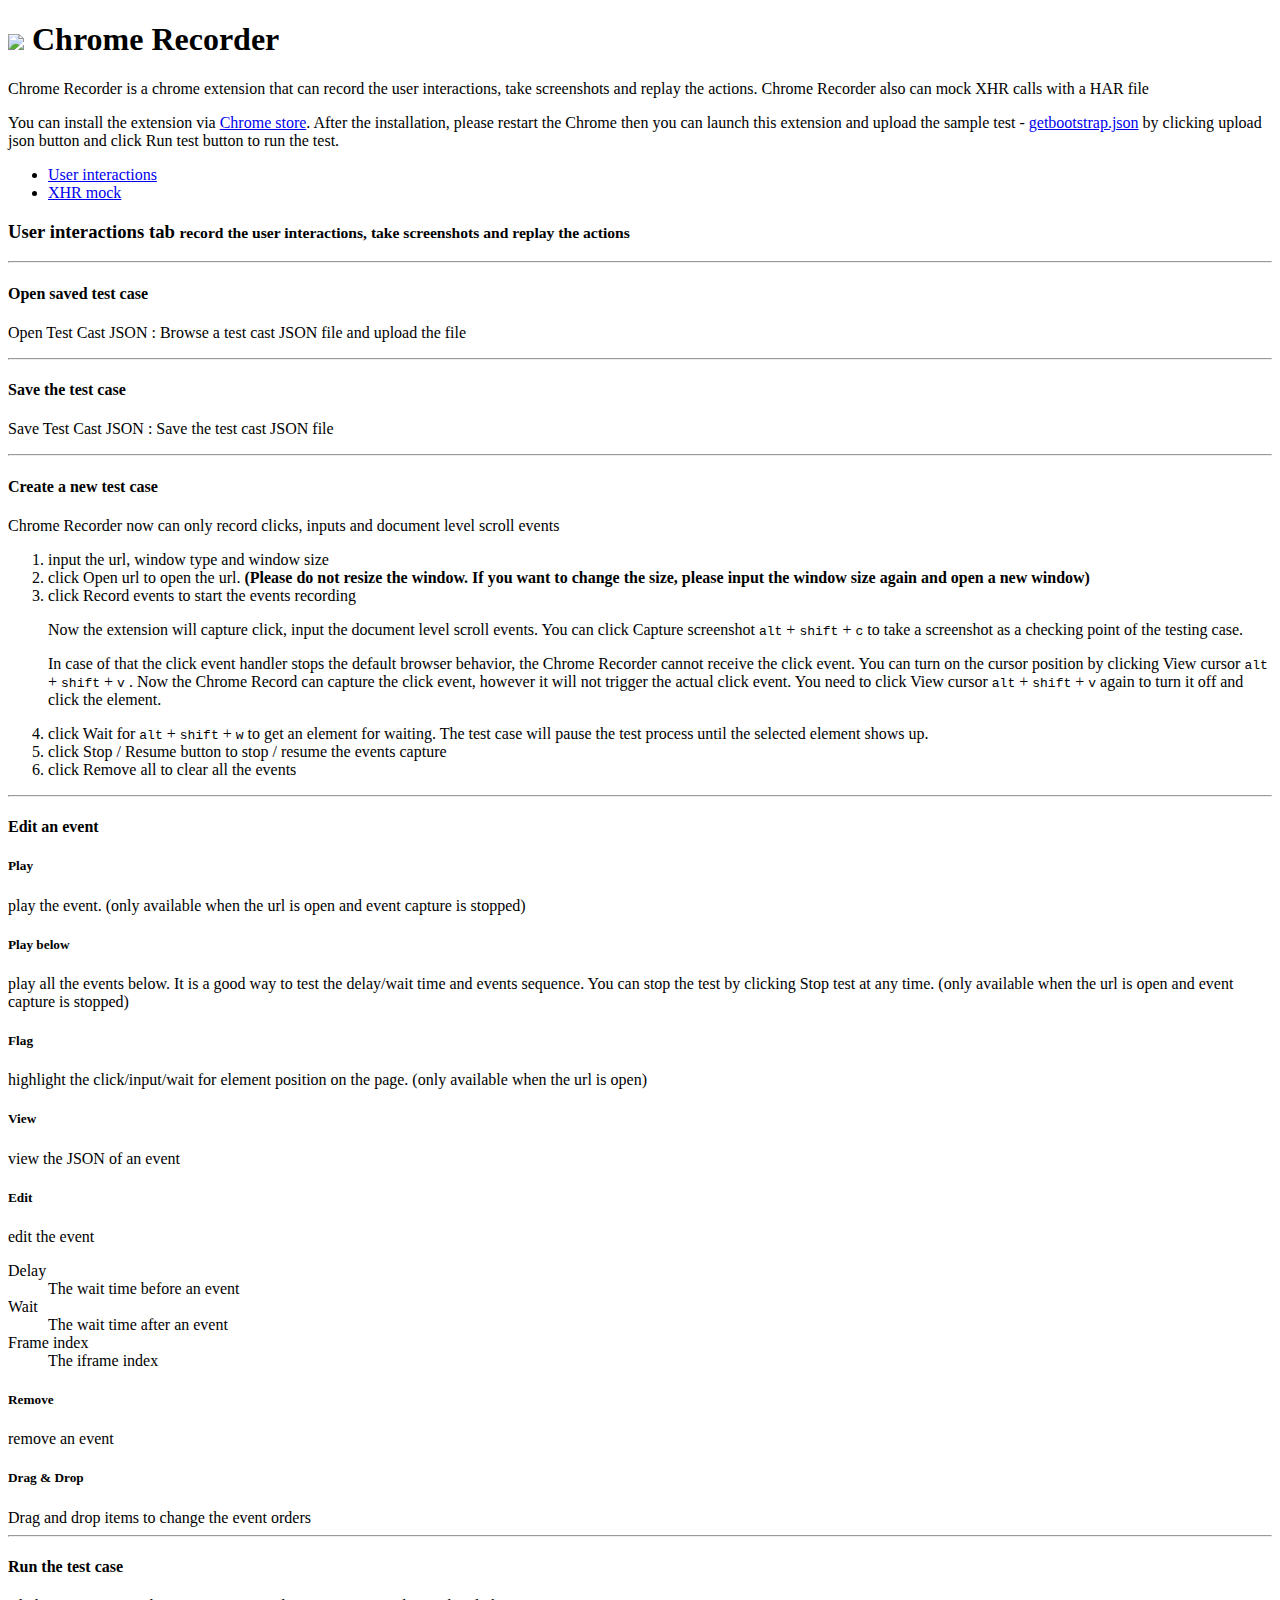
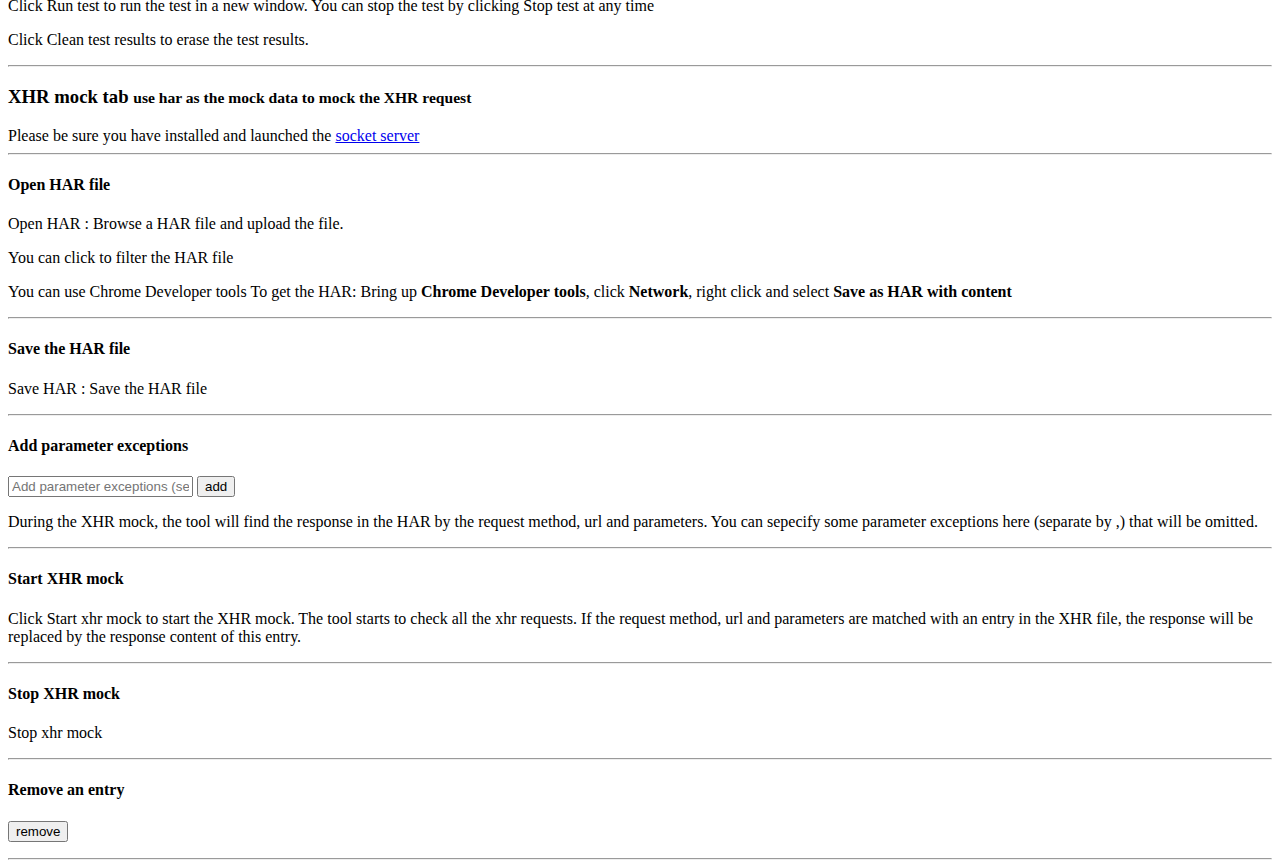
==== index.html @ 0be37b38 "Update index.html" ====
<!DOCTYPE html>
<html>
<head>
    <meta charset="utf-8">
    <meta http-equiv="X-UA-Compatible" content="IE=edge">
    <meta name="viewport" content="width=device-width, initial-scale=1">
    <link rel="stylesheet" href="css/bootstrap.min.css" />
    <style>
        h1 img {
            height: 100px;
        }
    </style>
    <title>Chrome Recorder</title>
</head>
<body>
    <div class="container">
        <div class="jumbotron">
            <h1><img src="http://res.cloudinary.com/hypr6wanu/image/upload/v1424411963/icon_zc0x6p.png" /> Chrome Recorder</h1>
            <p>
                Chrome Recorder is a chrome extension that can record the user interactions, take screenshots and replay the actions. Chrome Recorder also can mock XHR calls with a HAR file
            </p>
            <p>
                You can install the extension via <a target="_blank" href="https://chrome.google.com/webstore/detail/gjdedjgddbgejncikonfdikgmjakmnoi">Chrome store</a>.
                After the installation, please restart the Chrome then you can launch this extension and upload the sample test -
                <a target="_blank" href="getbootstrap.json">getbootstrap.json</a> by clicking
                <span class="btn btn-default btn-xs">
                    <i class="glyphicon glyphicon-open-file"></i>
                    upload json
                </span> button and click
                <span class="btn btn-xs btn-primary">
                    <i class="glyphicon glyphicon-play"></i>
                    Run test
                </span> button to run the test.
            </p>
        </div>

        <ul class="nav nav-tabs" role="tablist">
            <li role="presentation" class="active">
                <a href="#user-interactions" aria-controls="home" role="tab" data-toggle="tab">User interactions</a>
            </li>
            <li role="presentation">
                <a href="#har-entries" aria-controls="profile" role="tab" data-toggle="tab">XHR mock</a>
            </li>
        </ul>

        <div class="tab-content">
            <div role="tabpanel" class="tab-pane active" id="user-interactions">
                <h3>
                    User interactions tab
                    <small>record the user interactions, take screenshots and replay the actions</small>
                </h3>
                <hr />
                <h4>
                    Open saved test case
                </h4>
                <p>
                    <span class="btn btn-xs btn-default">
                        <i class="glyphicon glyphicon-open"></i>
                        Open Test Cast JSON
                    </span> : Browse a test cast JSON file and upload the file
                </p>
                <hr />
                <h4>Save the test case</h4>
                <p>
                    <span class="btn btn-xs btn-default">
                        <i class="glyphicon glyphicon-save"></i>
                        Save Test Cast JSON
                    </span> : Save the test cast JSON file
                </p>
                <hr />
                <h4>Create a new test case</h4>
                <p class="alert alert-danger" role="alert">
                    Chrome Recorder now can only record clicks, inputs and document level scroll events
                </p>
                <ol>
                    <li>
                        input the url, window type and window size
                    </li>
                    <li>
                        click <span class="btn btn-xs btn-default"><i class="glyphicon glyphicon-new-window"></i>Open url</span> to open the url.
                        <strong class="text-danger">(Please do not resize the window. If you want to change the size, please input the window size again and open a new window) </strong>
                    </li>
                    <li>
                        click <span class="btn btn-xs btn-default"><i class="glyphicon glyphicon-record"></i>Record events</span> to start the events recording
                        <p>
                            Now the extension will capture click, input the document level scroll events. You can click <span class="btn btn-sm btn-default">
                                <i class="glyphicon glyphicon-camera"></i>
                                Capture screenshot
                                <kbd>alt</kbd> + <kbd>shift</kbd> + <kbd>c</kbd>
                            </span> to take a screenshot as a checking point of the testing case.
                        </p>
                        <p>
                            In case of that the click event handler stops the default browser behavior, the Chrome Recorder cannot receive the click event. You can turn on the cursor position by clicking
                            <span class="btn btn-sm btn-default">
                                <i class="glyphicon glyphicon-screenshot"></i>
                                View cursor
                                <kbd>alt</kbd> + <kbd>shift</kbd> + <kbd>v</kbd>
                            </span>. Now the Chrome Record can capture the click event, however it will not trigger the actual click event. You need to click
                            <span class="btn  btn-sm btn-default">
                                <i class="glyphicon glyphicon-screenshot"></i>
                                View cursor
                                <kbd>alt</kbd> + <kbd>shift</kbd> + <kbd>v</kbd>
                            </span> again to turn it off and click the element.
                        </p>
                    </li>
                    <li>
                        click <span class="btn btn-sm btn-default">
                            <i class="glyphicon glyphicon-time"></i>
                            Wait for
                            <kbd>alt</kbd> + <kbd>shift</kbd> + <kbd>w</kbd>
                        </span> to get an element for waiting. The test case will pause the test process until the selected element shows up.
                    </li>
                    <li>
                        click <span class="btn btn-sm btn-default">
                            <i class="glyphicon glyphicon-stop"></i>
                            Stop
                        </span> / <span class="btn btn-default btn-sm">
                            <i class="glyphicon glyphicon-play"></i>
                            Resume
                        </span> button to stop / resume the events capture
                    </li>
                    <li>
                        click <span class="btn btn-xs btn-danger">
                            <i class="glyphicon glyphicon-remove"></i>
                            Remove all
                        </span> to clear all the events
                    </li>
                </ol>
                <hr />
                <h4>
                    Edit an event
                </h4>
                <div class="media">
                    <div class="media-left">
                        <span class="btn btn-primary">
                            <i class="glyphicon glyphicon-flash"></i>
                        </span>
                    </div>
                    <div class="media-body">
                        <h5 class="media-heading">Play</h5>
                        play the event. (only available when the url is open and event capture is stopped)
                    </div>
                </div>
                <div class="media">
                    <div class="media-left">
                        <span class="btn btn-primary">
                            <i class="glyphicon glyphicon-circle-arrow-down"></i>
                        </span>
                    </div>
                    <div class="media-body">
                        <h5 class="media-heading">Play below</h5>
                        play all the events below. It is a good way to test the delay/wait time and events sequence. You can stop the test by clicking <span class="btn btn-primary btn-xs">
                            <i class="glyphicon glyphicon-stop"></i>
                            Stop test
                        </span> at any time. (only available when the url is open and event capture is stopped)
                    </div>
                </div>
                <div class="media">
                    <div class="media-left">
                        <span class="btn btn-default">
                            <i class="glyphicon glyphicon-flag"></i>
                        </span>
                    </div>
                    <div class="media-body">
                        <h5 class="media-heading">Flag</h5>
                        highlight the click/input/wait for element position on the page. (only available when the url is open)
                    </div>
                </div>
                <div class="media">
                    <div class="media-left">
                        <span class="btn btn-default">
                            <i class="glyphicon glyphicon-eye-open"></i>
                        </span>
                    </div>
                    <div class="media-body">
                        <h5 class="media-heading">View</h5>
                        view the JSON of an event
                    </div>
                </div>
                <div class="media">
                    <div class="media-left">
                        <span class="btn btn-default">
                            <i class="glyphicon glyphicon-pencil"></i>
                        </span>
                    </div>
                    <div class="media-body">
                        <h5 class="media-heading">Edit</h5>
                        edit the event
                        <dl class="dl-horizontal">
                            <dt>
                                Delay
                            </dt>
                            <dd>
                                The wait time before an event
                            </dd>
                            <dt>
                                Wait
                            </dt>
                            <dd>
                                The wait time after an event
                            </dd>
                            <dt>
                                Frame index
                            </dt>
                            <dd>
                                The iframe index
                            </dd>
                        </dl>
                    </div>
                </div>
                <div class="media">
                    <div class="media-left">
                        <span class="btn btn-default">
                            <i class="glyphicon glyphicon-remove-sign"></i>
                        </span>
                    </div>
                    <div class="media-body">
                        <h5 class="media-heading">Remove</h5>
                        remove an event
                    </div>
                </div>
                <div class="media">
                    <div class="media-left">
                    </div>
                    <div class="media-body">
                        <h5 class="media-heading">Drag & Drop</h5>
                        Drag and drop items to change the event orders
                    </div>
                </div>
                <hr />
                <h4>Run the test case</h4>
                <p>
                    Click <span class="btn btn-primary btn-xs">
                        <i class="glyphicon glyphicon-play"></i>
                        Run test
                    </span> to run the test in a new window. You can stop the test by clicking <span class="btn btn-primary btn-xs">
                        <i class="glyphicon glyphicon-stop"></i>
                        Stop test
                    </span> at any time
                </p>
                <p>
                    Click <span class="btn btn-default btn-xs">
                        <i class="glyphicon glyphicon-erase"></i>
                        Clean test results
                    </span> to erase the test results.
                </p>
                <hr />
            </div>
            <div role="tabpanel" class="tab-pane" id="har-entries">
                <h3>
                    XHR mock tab
                    <small>use har as the mock data to mock the XHR request</small>
                </h3>
                <div class="alert alert-danger" role="alert">
                    Please be sure you have installed and launched the <a class="alert-link" target="_blank" href="https://chrome.google.com/webstore/detail/fambdbeipfbkbflmgaibbpmhpnggidmj">socket server</a>
                </div>
                <hr />
                <h4>
                    Open HAR file
                </h4>
                <p>
                    <span class="btn-group btn-group-xs " role="group">
                        <span class="btn btn-default">
                            <i class="glyphicon glyphicon-open"></i>
                            Open HAR
                        </span>
                        <span class="btn btn-default dropdown-toggle">
                            <span class="caret"></span>
                        </span>
                    </span> : Browse a HAR file and upload the file.
                </p>
                <p>
                    You can click <span class="btn btn-default dropdown-toggle btn-xs">
                        <span class="caret"></span>
                    </span> to filter the HAR file
                </p>
                <p>
                    You can use Chrome Developer tools To get the HAR: Bring up <b>Chrome Developer tools</b>, click <b>Network</b>, right click and select <b>Save as HAR with content</b>
                </p>
                <hr />
                <h4>Save the HAR file</h4>
                <p>
                    <span class="btn btn-xs btn-default">
                        <i class="glyphicon glyphicon-save"></i>
                        Save HAR
                    </span> : Save the HAR file
                </p>
                <hr />
                <h4>Add parameter exceptions</h4>
                <p>
                    <div class="input-group" style="max-width: 450px;">
                        <input type="text" class="form-control" placeholder="Add parameter exceptions (separate by ,)">
                        <span class="input-group-btn">
                            <button class="btn btn-default" type="button">
                                <i class="glyphicon glyphicon-plus-sign"></i>
                                add
                            </button>
                        </span>
                    </div>
                </p>
                <p>
                    During the XHR mock, the tool will find the response in the HAR by the request method, url and parameters. You can sepecify some parameter exceptions here (separate by ,) that will be omitted.
                </p>
                <hr />
                <h4>
                    Start XHR mock
                </h4>
                <p>
                    Click <span class="btn btn-primary btn-xs">
                        <i class="glyphicon glyphicon-headphones"></i>
                        Start xhr mock
                    </span> to start the XHR mock. The tool starts to check all the xhr requests. If the request method, url and parameters are matched with an entry in the XHR file, the response will be replaced by the response content of this entry.
                </p>
                <hr />
                <h4>Stop XHR mock</h4>
                <p>
                    <span class="btn btn-danger btn-xs">
                        <i class="glyphicon glyphicon-off"></i>
                        Stop xhr mock
                    </span>
                </p>
                <hr />
                <h4>Remove an entry</h4>
                <p>
                    <button class="btn btn-xs btn-default btn-xs">
                        <i class="glyphicon glyphicon-remove-sign"></i>
                        remove
                    </button>
                </p>
                <hr />
            </div>
        </div>
    </div>
    <script src="https://code.jquery.com/jquery-1.11.2.min.js"></script>
    <script src="https://maxcdn.bootstrapcdn.com/bootstrap/3.3.2/js/bootstrap.min.js"></script>
</body>
</html>
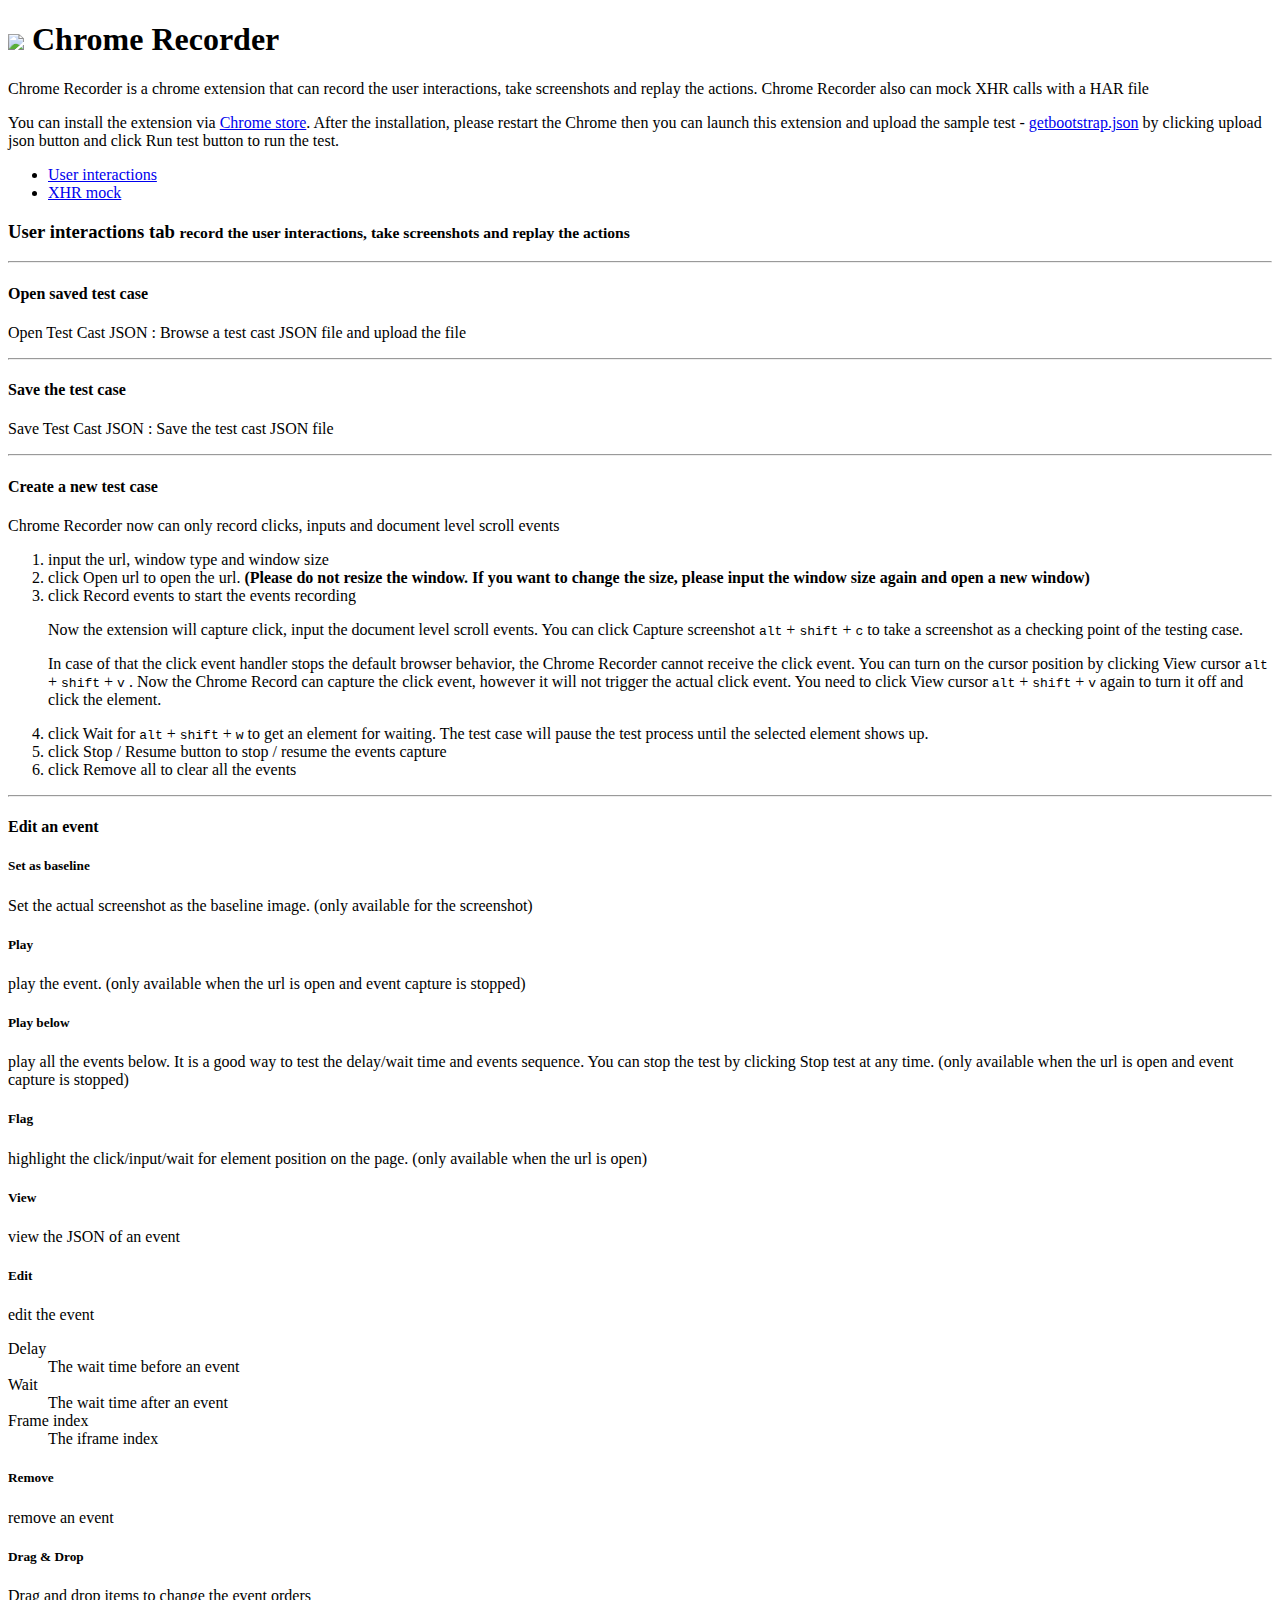
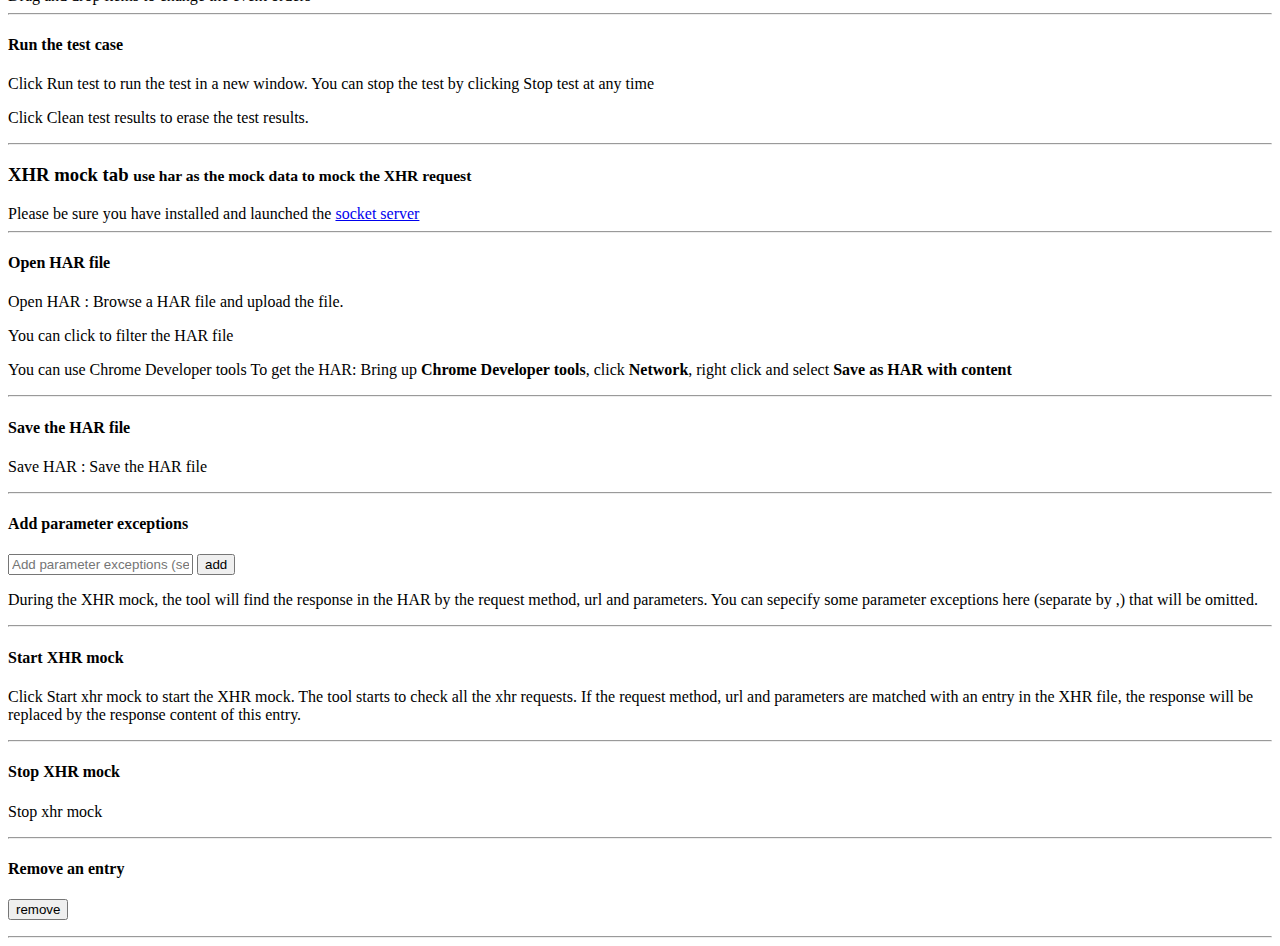
==== commit 7aca2f58: "Update index.html" ====
--- a/index.html
+++ b/index.html
@@ -33,16 +33,20 @@
                 </span> button to run the test.
             </p>
         </div>
-
         <ul class="nav nav-tabs" role="tablist">
             <li role="presentation" class="active">
-                <a href="#user-interactions" aria-controls="home" role="tab" data-toggle="tab">User interactions</a>
+                <a href="#user-interactions" aria-controls="home" role="tab" data-toggle="tab">
+                    <i class="glyphicon glyphicon-flash"></i>
+                    User interactions
+                </a>
             </li>
             <li role="presentation">
-                <a href="#har-entries" aria-controls="profile" role="tab" data-toggle="tab">XHR mock</a>
+                <a href="#har-entries" aria-controls="profile" role="tab" data-toggle="tab">
+                    <i class="glyphicon glyphicon-transfer"></i>
+                    XHR mock
+                </a>
             </li>
         </ul>
-
         <div class="tab-content">
             <div role="tabpanel" class="tab-pane active" id="user-interactions">
                 <h3>
@@ -130,6 +134,19 @@
                 <h4>
                     Edit an event
                 </h4>
+                <div class="media">
+                    <div class="media-left">
+                        <span class="btn btn-primary">
+                            <i class="glyphicon glyphicon-ok-sign"></i>
+                        </span>
+                    </div>
+                    <div class="media-body">
+                        <h5 class="media-heading">Set as baseline</h5>
+                        Set the actual screenshot as the baseline image. (only available for the screenshot)
+                    </div>
+                </div>
+
+
                 <div class="media">
                     <div class="media-left">
                         <span class="btn btn-primary">
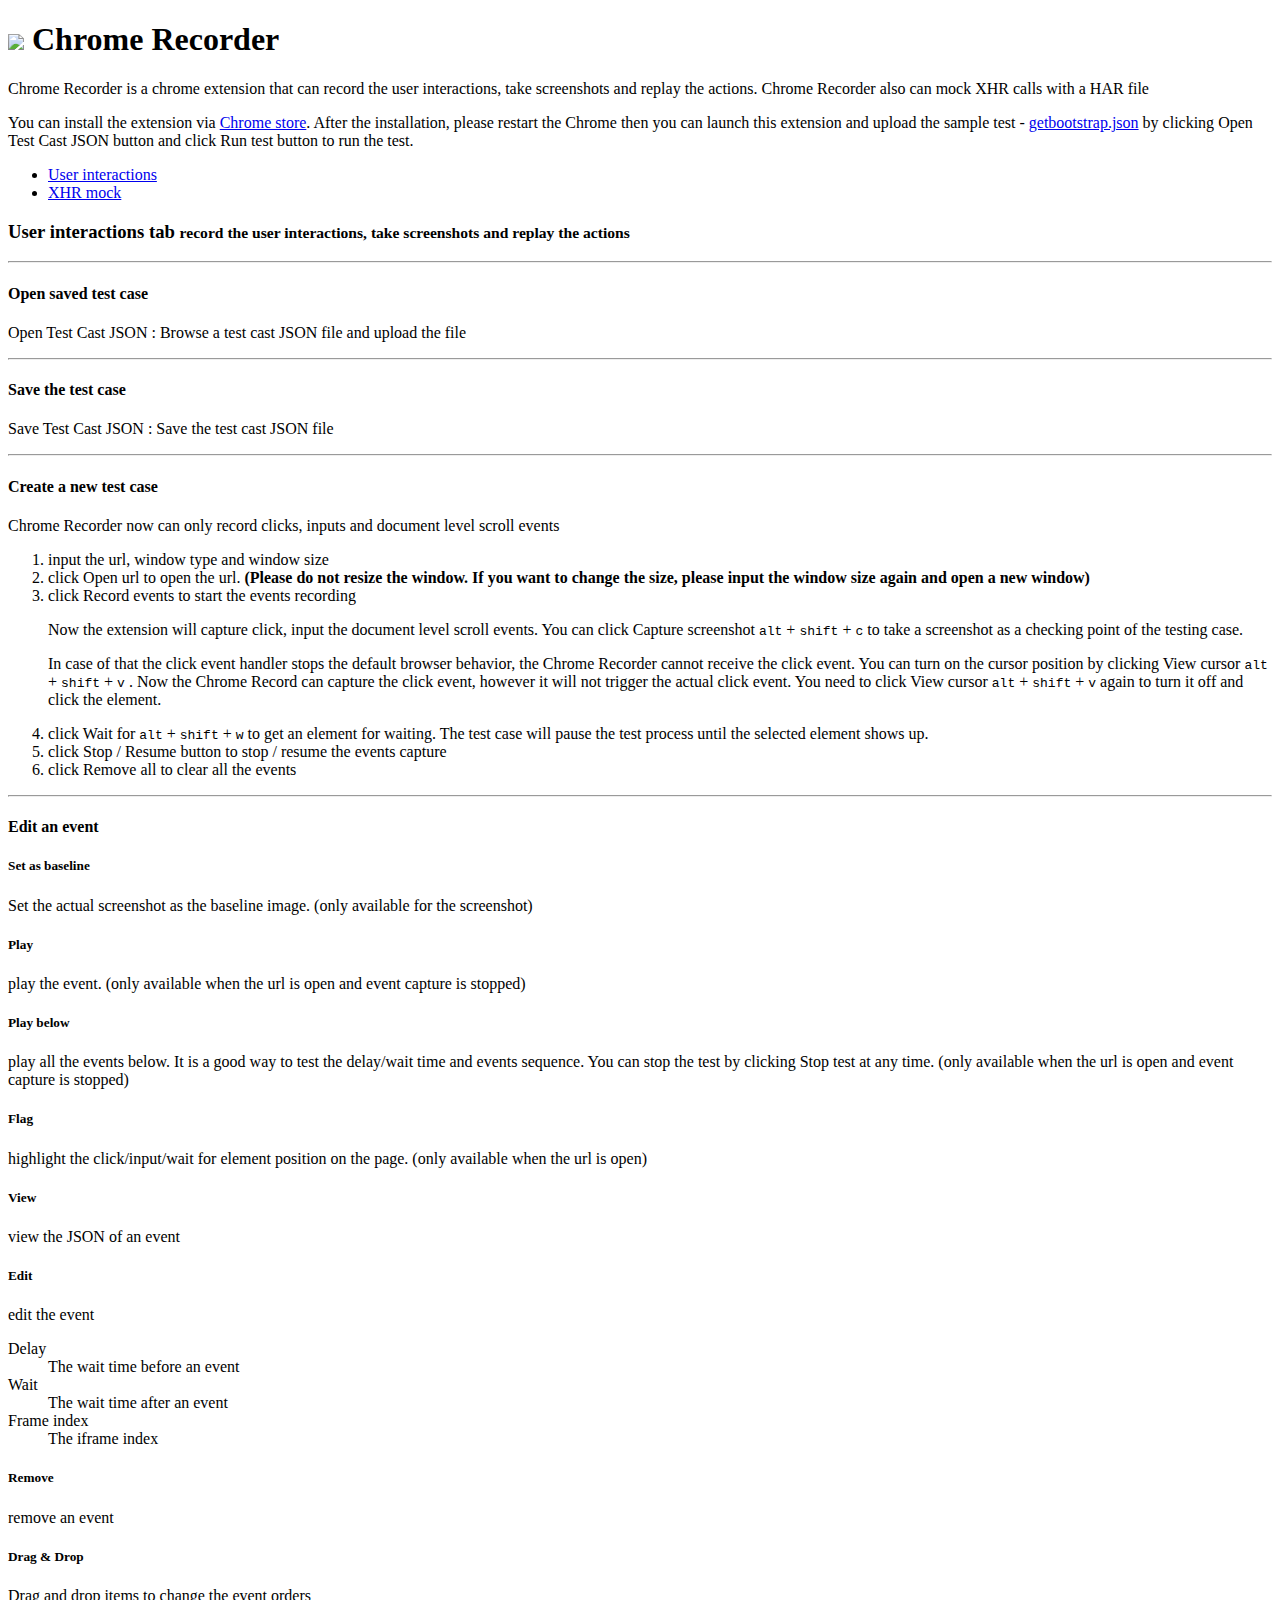
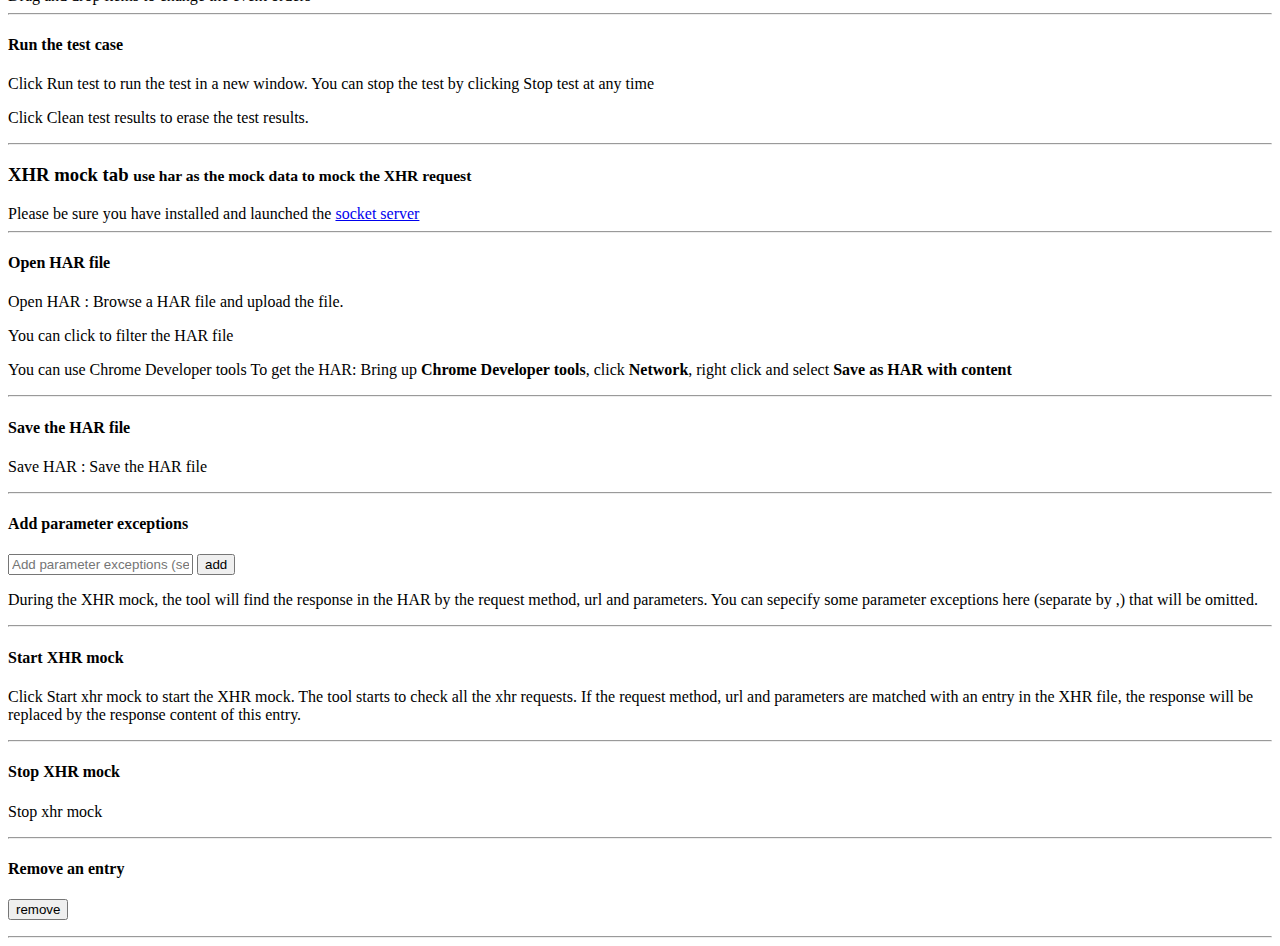
==== commit d27a8625: "Update index.html" ====
--- a/index.html
+++ b/index.html
@@ -25,7 +25,7 @@
                 <a target="_blank" href="getbootstrap.json">getbootstrap.json</a> by clicking
                 <span class="btn btn-default btn-xs">
                     <i class="glyphicon glyphicon-open-file"></i>
-                    upload json
+                    Open Test Cast JSON
                 </span> button and click
                 <span class="btn btn-xs btn-primary">
                     <i class="glyphicon glyphicon-play"></i>
